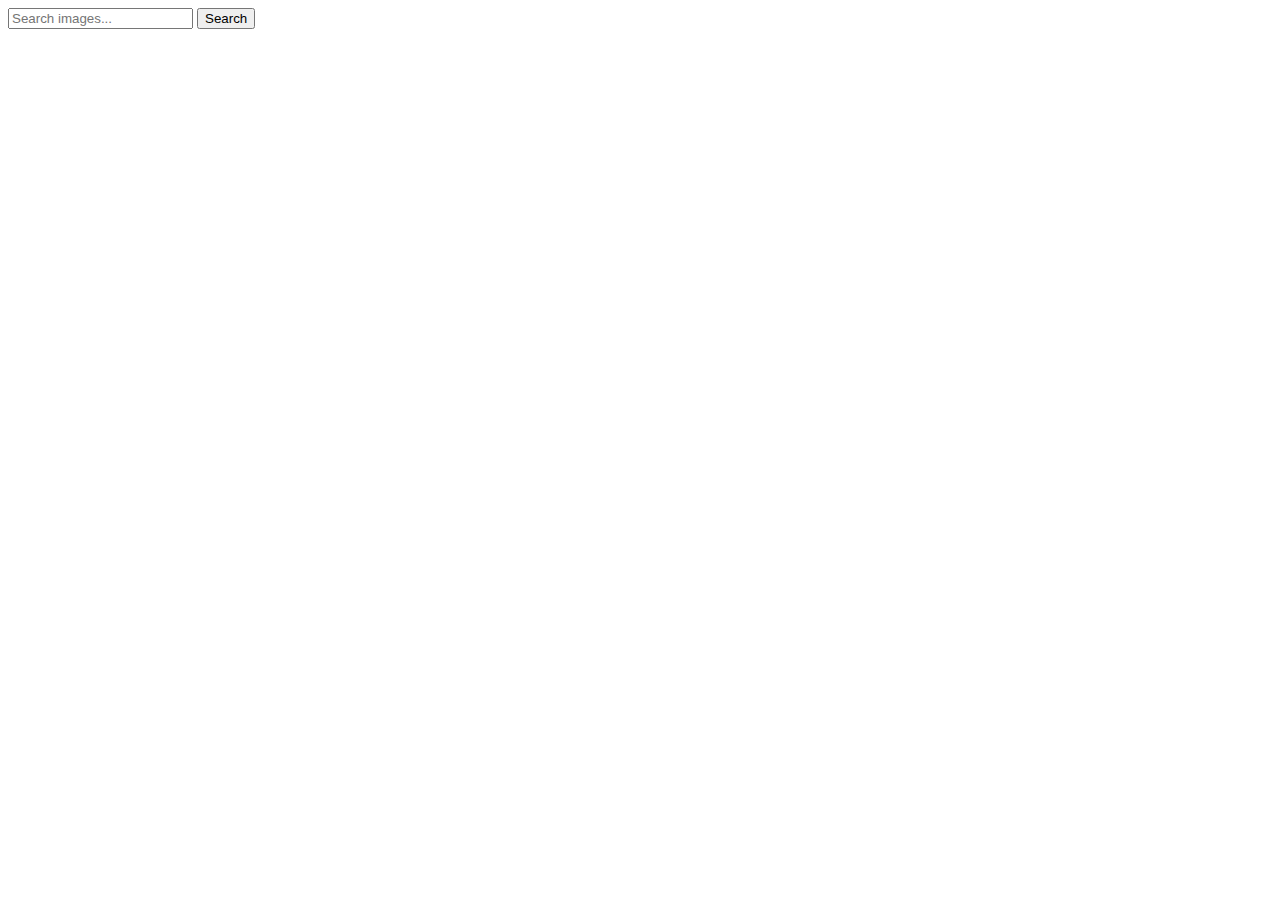
==== index.html @ bbaf467c "Initialize gh-pages" ====
<!DOCTYPE html>
<html lang="en">
  <head>
    <meta charset="UTF-8" />
    <link rel="icon" type="image/svg+xml" href="/favicon.svg" />
    <meta name="viewport" content="width=device-width, initial-scale=1.0" />
    <title>Gallery</title>
    <link
      rel="stylesheet"
      href="https://cdnjs.cloudflare.com/ajax/libs/modern-normalize/3.0.1/modern-normalize.min.css"
      integrity="sha512-q6WgHqiHlKyOqslT/lgBgodhd03Wp4BEqKeW6nNtlOY4quzyG3VoQKFrieaCeSnuVseNKRGpGeDU3qPmabCANg=="
      crossorigin="anonymous"
      referrerpolicy="no-referrer"
    />
    <link rel="preconnect" href="https://fonts.googleapis.com" />
    <link rel="preconnect" href="https://fonts.gstatic.com" crossorigin />
    <link
      href="https://fonts.googleapis.com/css2?family=Montserrat:wght@100..900&display=swap"
      rel="stylesheet"
    />
    <script type="module" crossorigin src="/goit-js-hw-11/index.js"></script>
    <link rel="modulepreload" crossorigin href="/goit-js-hw-11/assets/vendor-CZCqCKWq.js">
    <link rel="stylesheet" crossorigin href="/goit-js-hw-11/assets/vendor-DumFYO8Z.css">
    <link rel="stylesheet" crossorigin href="/goit-js-hw-11/assets/index-BhNWootE.css">
  </head>
  <body>
    <div class="container">
      <form class="form">
        <label>
          <input
            type="text"
            name="search-text"
            placeholder="Search images..."
            required
          />
        </label>
        <button type="submit">Search</button>
      </form>
      <ul class="gallery"></ul>
    </div>

    <span class="loader"></span>

  </body>
</html>
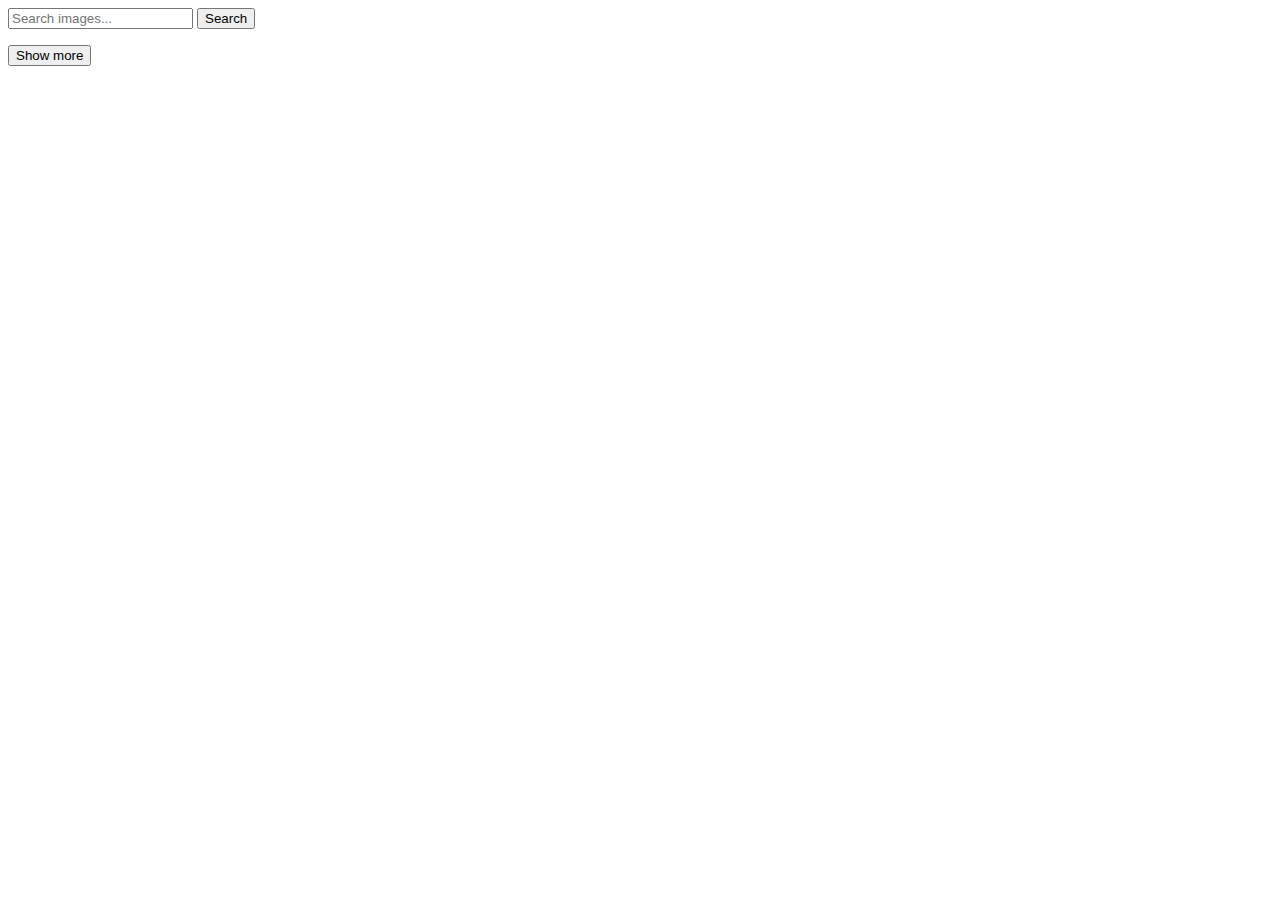
==== commit 341a993e: "Deploying to gh-pages from @ Nickolay1990/goit-js-hw-12@905dea3942e2e695166d297154fdd966b360eefd 🚀" ====
--- a/index.html
+++ b/index.html
@@ -18,10 +18,10 @@
       href="https://fonts.googleapis.com/css2?family=Montserrat:wght@100..900&display=swap"
       rel="stylesheet"
     />
-    <script type="module" crossorigin src="/goit-js-hw-11/index.js"></script>
-    <link rel="modulepreload" crossorigin href="/goit-js-hw-11/assets/vendor-CZCqCKWq.js">
-    <link rel="stylesheet" crossorigin href="/goit-js-hw-11/assets/vendor-DumFYO8Z.css">
-    <link rel="stylesheet" crossorigin href="/goit-js-hw-11/assets/index-BhNWootE.css">
+    <script type="module" crossorigin src="/goit-js-hw-12/index.js"></script>
+    <link rel="modulepreload" crossorigin href="/goit-js-hw-12/assets/vendor-mj6yH6lW.js">
+    <link rel="stylesheet" crossorigin href="/goit-js-hw-12/assets/vendor-CWKLx11g.css">
+    <link rel="stylesheet" crossorigin href="/goit-js-hw-12/assets/index-mMOsDqzj.css">
   </head>
   <body>
     <div class="container">
@@ -37,6 +37,7 @@
         <button type="submit">Search</button>
       </form>
       <ul class="gallery"></ul>
+      <button type="button" data-showMoreButton>Show more</button>
     </div>
 
     <span class="loader"></span>
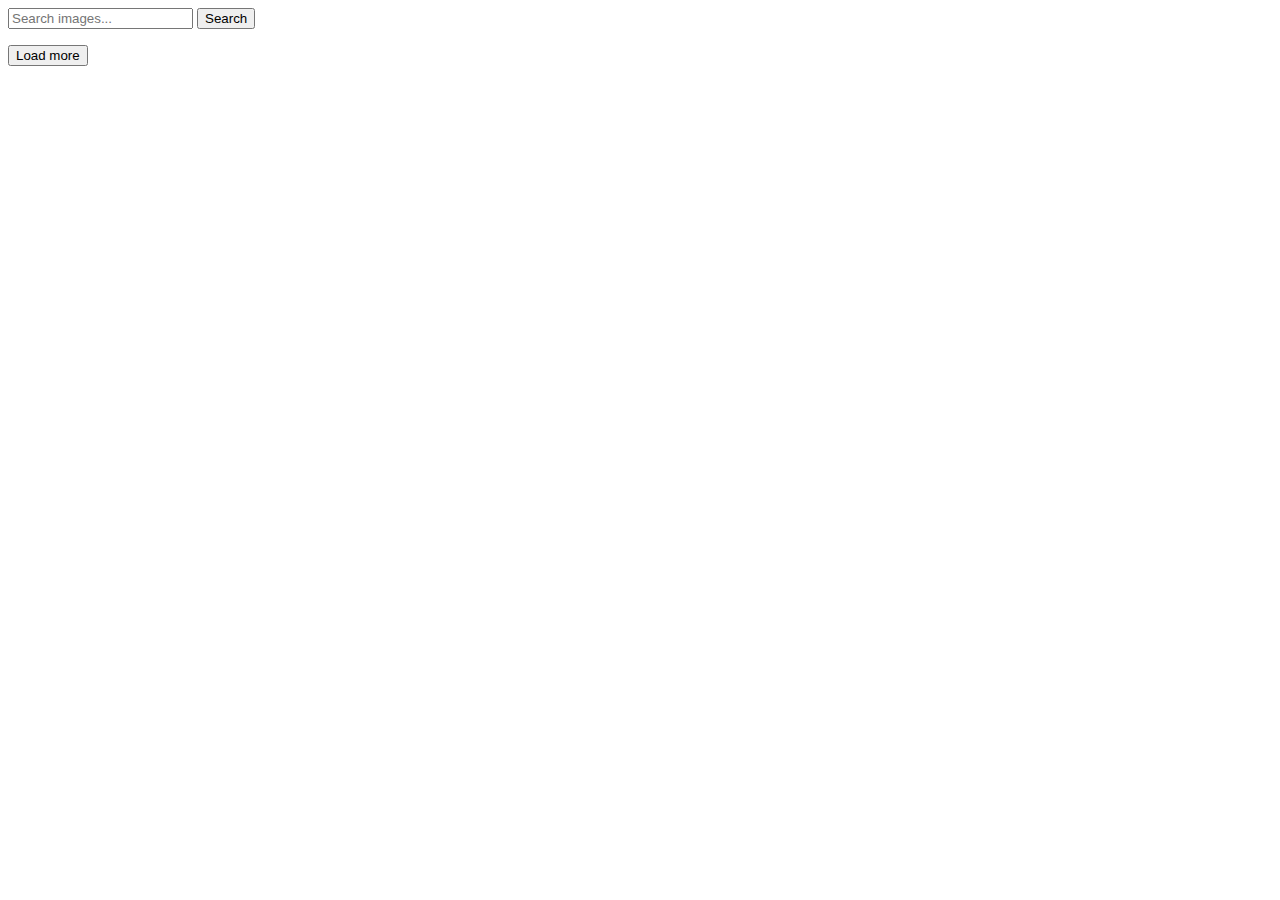
==== commit fb57420a: "Deploying to gh-pages from @ Nickolay1990/goit-js-hw-12@99c56bcde2c870f923f8e343ec112c95c7f9246a 🚀" ====
--- a/index.html
+++ b/index.html
@@ -14,32 +14,24 @@
     />
     <link rel="preconnect" href="https://fonts.googleapis.com" />
     <link rel="preconnect" href="https://fonts.gstatic.com" crossorigin />
-    <link
-      href="https://fonts.googleapis.com/css2?family=Montserrat:wght@100..900&display=swap"
-      rel="stylesheet"
-    />
+    <link href="https://fonts.googleapis.com/css2?family=Montserrat:wght@100..900&display=swap" rel="stylesheet" />
     <script type="module" crossorigin src="/goit-js-hw-12/index.js"></script>
     <link rel="modulepreload" crossorigin href="/goit-js-hw-12/assets/vendor-mj6yH6lW.js">
     <link rel="stylesheet" crossorigin href="/goit-js-hw-12/assets/vendor-CWKLx11g.css">
-    <link rel="stylesheet" crossorigin href="/goit-js-hw-12/assets/index-mMOsDqzj.css">
+    <link rel="stylesheet" crossorigin href="/goit-js-hw-12/assets/index-s-1ubV0w.css">
   </head>
   <body>
     <div class="container">
       <form class="form">
         <label>
-          <input
-            type="text"
-            name="search-text"
-            placeholder="Search images..."
-            required
-          />
+          <input type="text" name="search-text" placeholder="Search images..." required />
         </label>
         <button type="submit">Search</button>
       </form>
       <ul class="gallery"></ul>
-      <button type="button" data-showMoreButton>Show more</button>
     </div>
 
+    <button type="button" class="visually-hidden" data-showMoreButton>Load more</button>
     <span class="loader"></span>
 
   </body>
